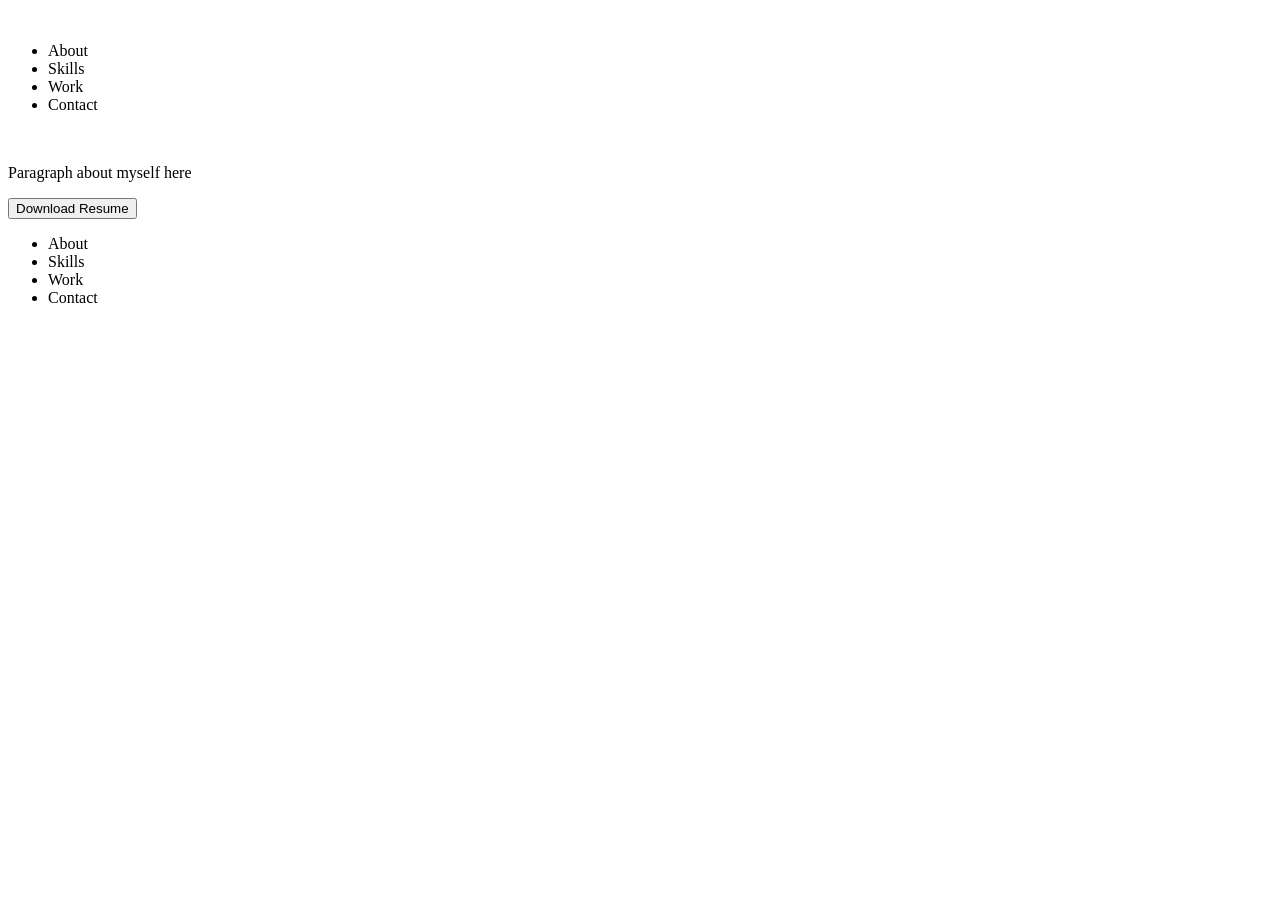
==== index.html @ 72191c67 "Began coding HTML outline" ====
<!DOCTYPE html>
<html>
    <head>
        <title></title>
    </head>
    <body>
        <header class="navigation">
            <div class="inline-block logo">
                <img src="" alt="">
            </div>
            <nav class="inline-block">
                <ul>
                    <li class="inline-block">About</li>
                    <li class="inline-block">Skills</li>
                    <li class="inline-block">Work</li>
                    <li class="inline-block">Contact</li>
                </ul>
            </nav>
        </header>
        <section class="heroImg">
            <div class="content">
                <img>
                <p>Paragraph about myself here</p>
                <button>Download Resume</button>
            </div>
        </section>
        <footer>
            <ul>
                <li class="inline-block">About</li>
                <li class="inline-block">Skills</li>
                <li class="inline-block">Work</li>
                <li class="inline-block">Contact</li>
            </ul>
        </footer>
    </body>
</html>
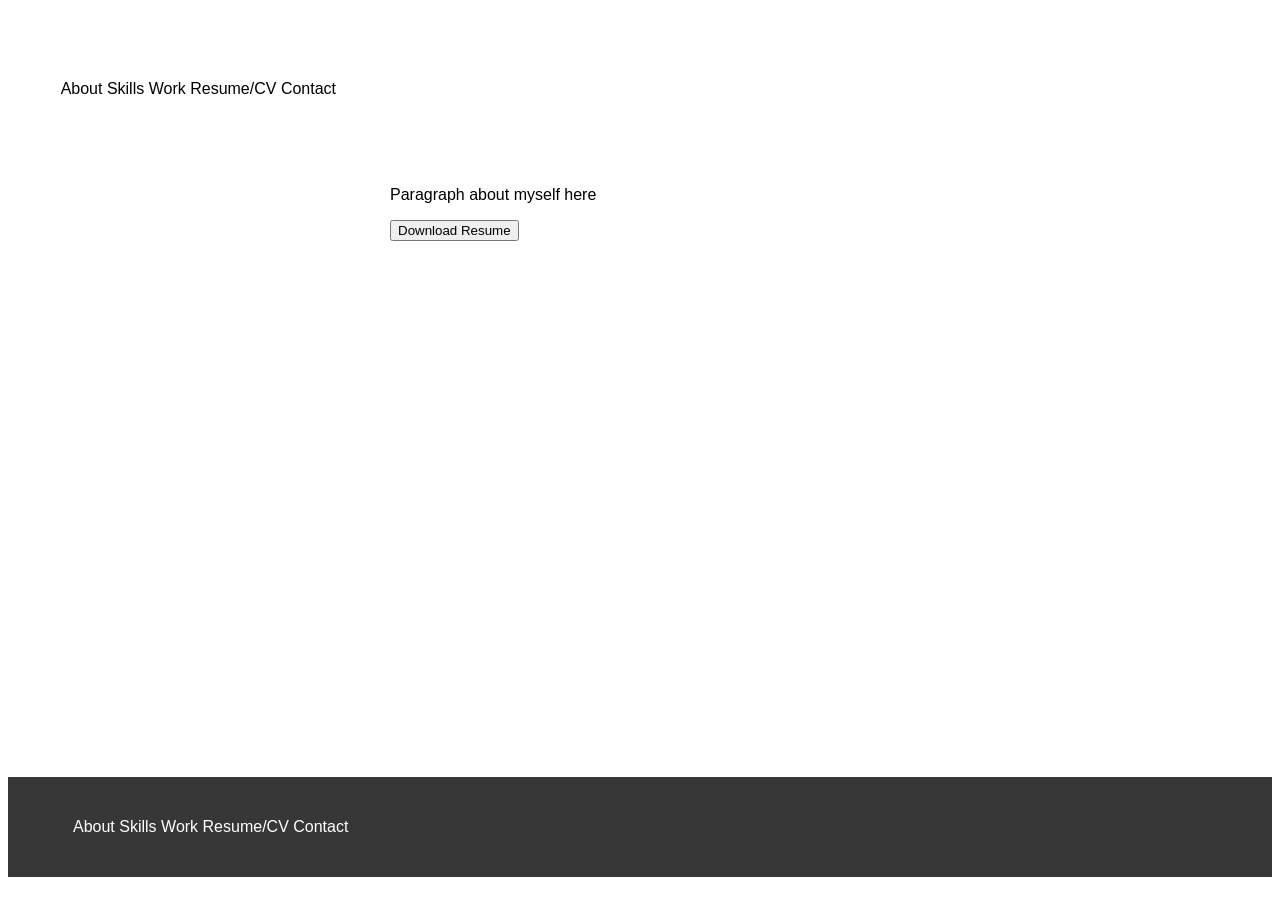
==== commit 0e88c292: "Created and began CSS stylesheet" ====
--- a/index.html
+++ b/index.html
@@ -1,25 +1,28 @@
 <!DOCTYPE html>
 <html>
     <head>
-        <title></title>
+        <title>Katie Knight // UX Researcher
+        </title>
+        <link rel="stylesheet" href="CSS/style.css" type="text/css">
     </head>
     <body>
         <header class="navigation">
             <div class="inline-block logo">
-                <img src="" alt="">
+                <img src="" alt=""> <!-- Upload logo image to folder and add image link-->
             </div>
             <nav class="inline-block">
                 <ul>
                     <li class="inline-block">About</li>
                     <li class="inline-block">Skills</li>
                     <li class="inline-block">Work</li>
+                    <li class="inline-block">Resume/CV</li>
                     <li class="inline-block">Contact</li>
                 </ul>
             </nav>
         </header>
         <section class="heroImg">
             <div class="content">
-                <img>
+                <img src="" alt=""> <!--Upload hero image to folder and add image link-->
                 <p>Paragraph about myself here</p>
                 <button>Download Resume</button>
             </div>
@@ -29,6 +32,7 @@
                 <li class="inline-block">About</li>
                 <li class="inline-block">Skills</li>
                 <li class="inline-block">Work</li>
+                <li class="inline-block">Resume/CV</li>
                 <li class="inline-block">Contact</li>
             </ul>
         </footer>
--- a/CSS/style.css
+++ b/CSS/style.css
@@ -0,0 +1,48 @@
+.inline-block {
+    display: inline-block;
+    vertical-align: top;
+}
+.logo {
+    width: 23%;
+    padding: 1%;
+    text-align: center;
+}
+
+nav {
+    width: 73%;
+    padding: 1%;
+    
+}
+
+.heroImg {
+    height: 600px;
+    padding: 25px;
+    background-size: cover;
+    background-repeat: no-repeat;
+    box-shadow: 5px 10 px #f5f5f5;
+}
+
+.content {
+    width: 500px;
+    margin: 0 auto;
+}
+
+footer {
+    background-color: #373738;
+    color: white;
+    padding: 25px;
+}
+
+footer.ul {
+    display: inline-block;
+    vertical-align: top;
+    padding: 25px;
+}
+
+ul {
+    font-family: Verdana, Geneva, Tahoma, sans-serif;
+}
+
+p {
+    font-family: 'Franklin Gothic Medium', 'Arial Narrow', Arial, sans-serif;
+}
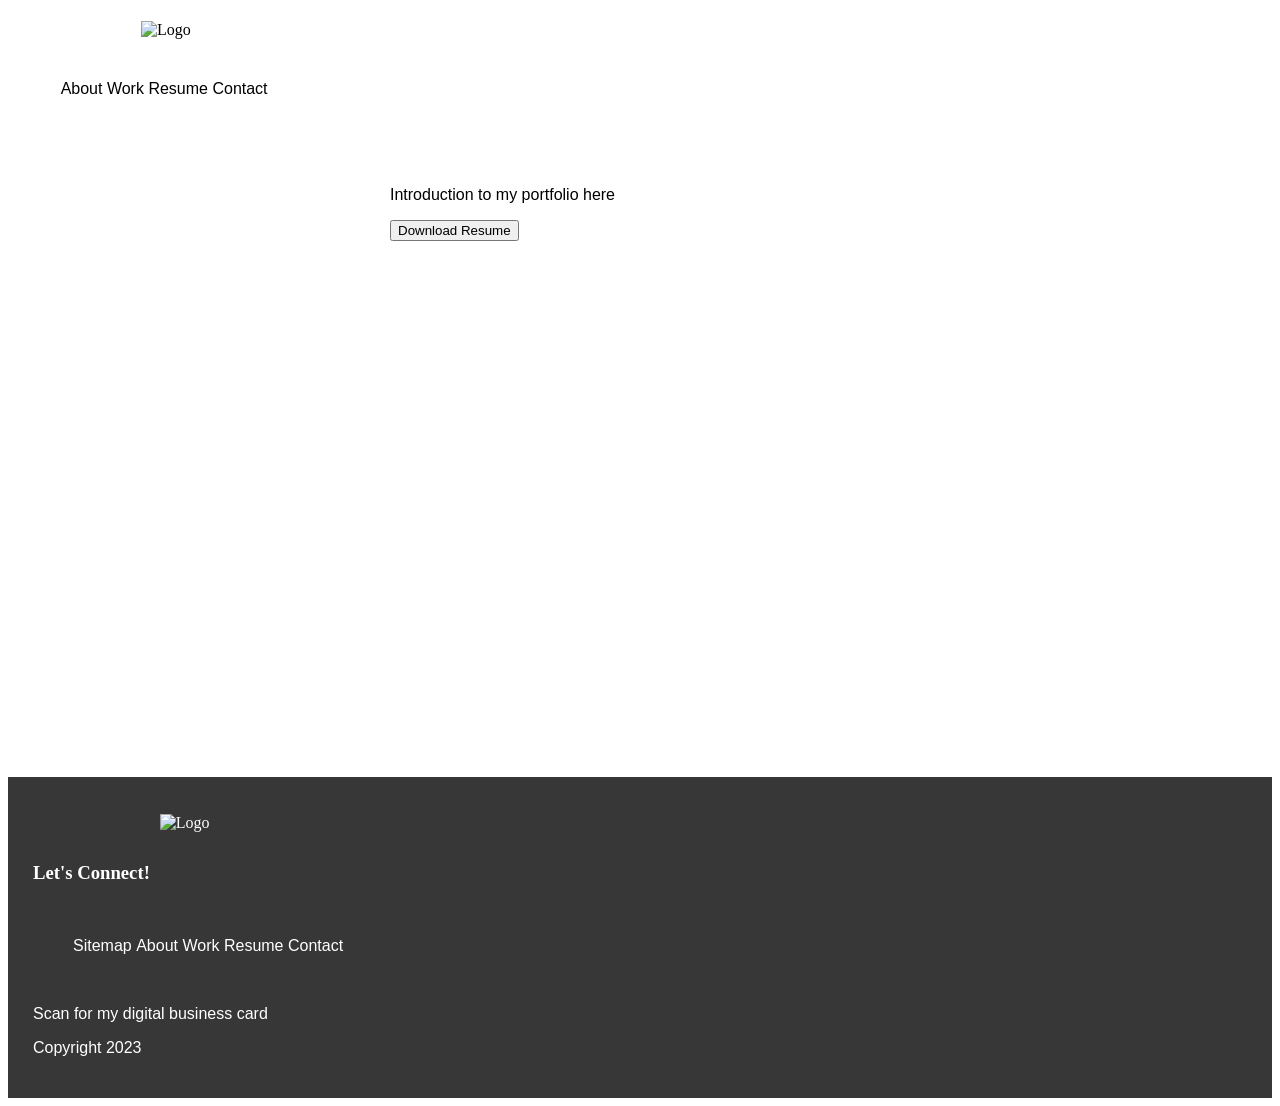
==== commit 9e236ebb: "Adding HTML structure" ====
--- a/index.html
+++ b/index.html
@@ -1,40 +1,59 @@
 <!DOCTYPE html>
 <html>
     <head>
-        <title>Katie Knight // UX Researcher
+        <title>Katie Knight / UX Researcher
         </title>
         <link rel="stylesheet" href="CSS/style.css" type="text/css">
+        <script src="https://kit.fontawesome.com/489f6b30f3.js" crossorigin="anonymous"></script>
     </head>
+    <!--Home Page-->
     <body>
+        <!--Navigation Section-->
         <header class="navigation">
             <div class="inline-block logo">
-                <img src="" alt=""> <!-- Upload logo image to folder and add image link-->
+                <img src="" alt="Logo"> <!-- Upload logo image to folder and add image link-->
             </div>
             <nav class="inline-block">
                 <ul>
                     <li class="inline-block">About</li>
-                    <li class="inline-block">Skills</li>
                     <li class="inline-block">Work</li>
-                    <li class="inline-block">Resume/CV</li>
+                    <li class="inline-block">Resume</li>
                     <li class="inline-block">Contact</li>
                 </ul>
             </nav>
         </header>
+    <!--Hero Image Section-->
         <section class="heroImg">
             <div class="content">
                 <img src="" alt=""> <!--Upload hero image to folder and add image link-->
-                <p>Paragraph about myself here</p>
+                <p>Introduction to my portfolio here</p>
                 <button>Download Resume</button>
             </div>
         </section>
+
+    <!--Footer Section-->
         <footer>
+            <div class="inline-block logo">
+                <img src="" alt="Logo"> <!-- Upload logo image to folder and add image link-->
+            </div>
+                <h3>Let's Connect!</h3>
+                <img> <!--LinkedIn icon w/ hyperlink-->
+                <img> <!--Email icon w/ hyperlink-->
+                <img> <!--Additional social media icon w/ hyperlink-->
+            <div>
             <ul>
+                <li class="inline-block">Sitemap</li>
                 <li class="inline-block">About</li>
-                <li class="inline-block">Skills</li>
                 <li class="inline-block">Work</li>
-                <li class="inline-block">Resume/CV</li>
+                <li class="inline-block">Resume</li>
                 <li class="inline-block">Contact</li>
             </ul>
+            </div>
+            <div>
+                <img src="" alt=""><!--Add digital business card-->
+                <p>Scan for my digital business card</p>
+            </div>
+            <p>Copyright 2023</p> <!--Add copyright symbol-->
         </footer>
     </body>
 </html>
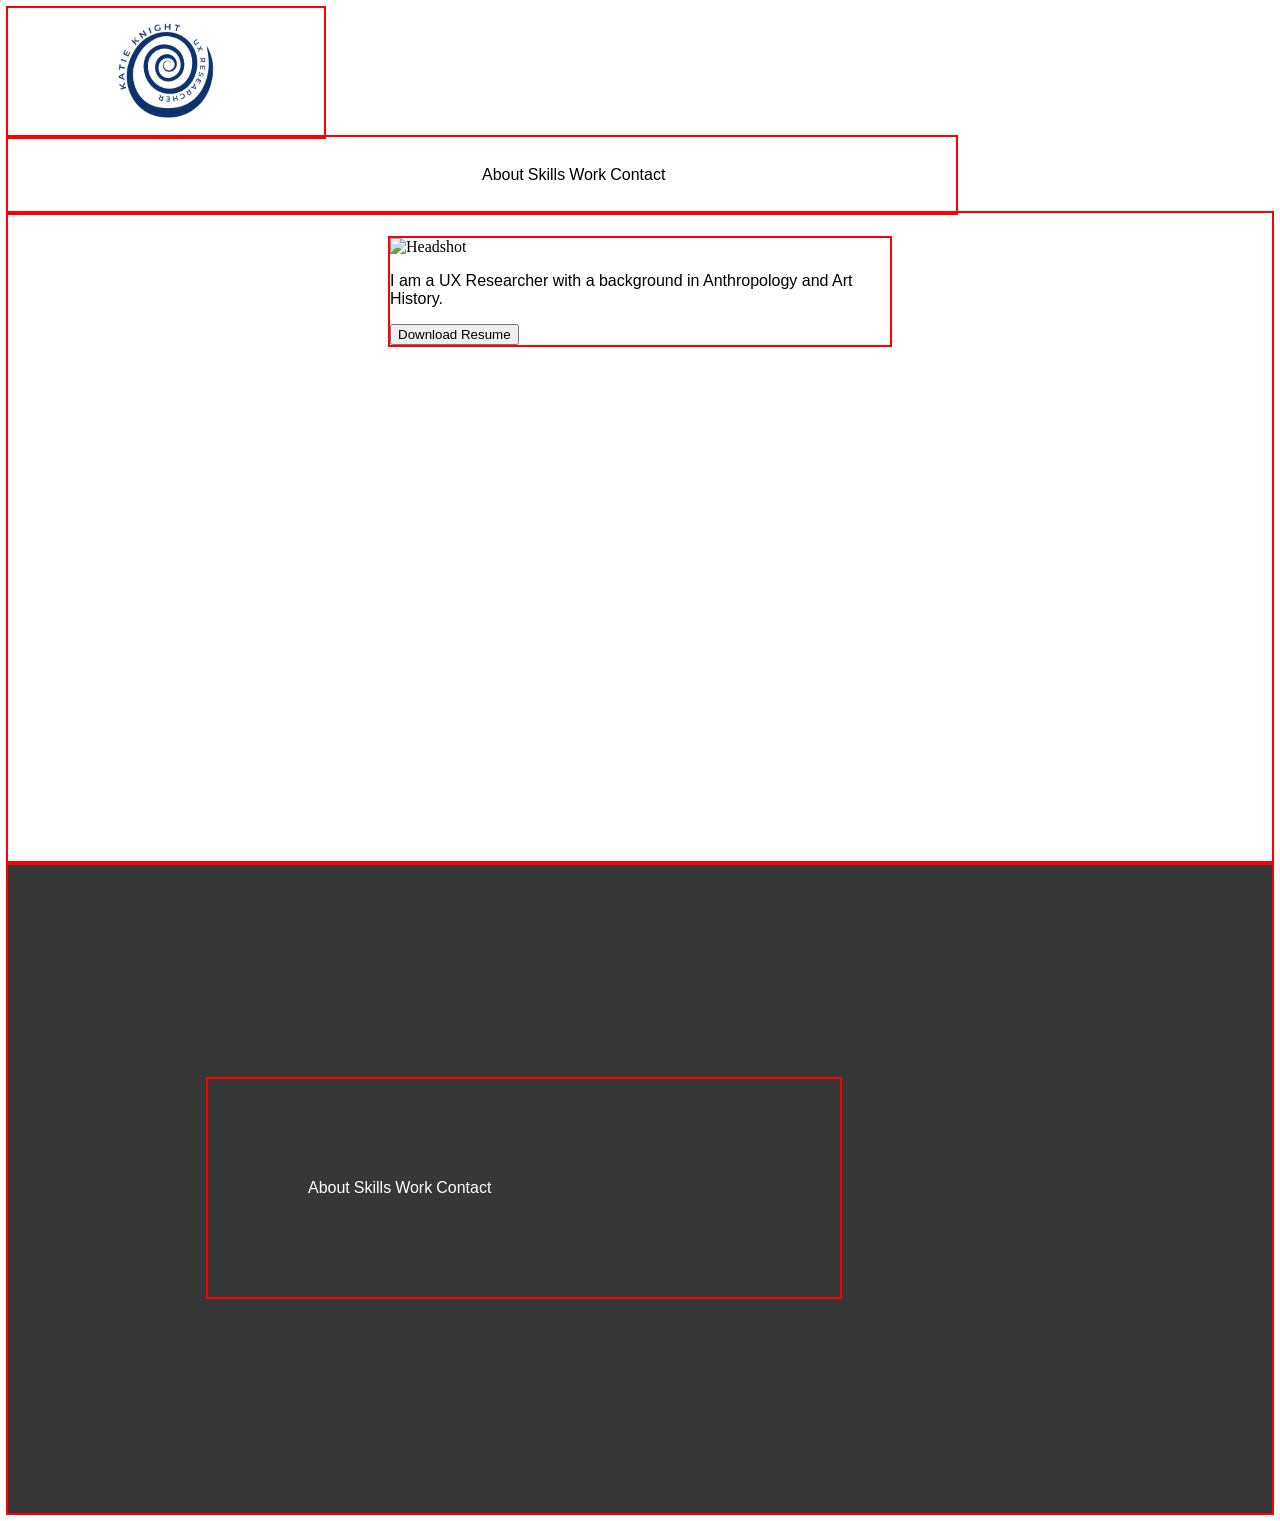
==== commit bfda1ad3: "Completed HW 17 Lots of confusion, will revise" ====
--- a/index.html
+++ b/index.html
@@ -1,59 +1,46 @@
 <!DOCTYPE html>
-<html>
+<html lang="en-US">
     <head>
-        <title>Katie Knight / UX Researcher
-        </title>
-        <link rel="stylesheet" href="CSS/style.css" type="text/css">
+        <title>Homepage</title>
+        <link href="CSS/index.css" type="text/css" rel="stylesheet">
         <script src="https://kit.fontawesome.com/489f6b30f3.js" crossorigin="anonymous"></script>
     </head>
-    <!--Home Page-->
+  
     <body>
-        <!--Navigation Section-->
-        <header class="navigation">
-            <div class="inline-block logo">
-                <img src="" alt="Logo"> <!-- Upload logo image to folder and add image link-->
-            </div>
-            <nav class="inline-block">
-                <ul>
-                    <li class="inline-block">About</li>
-                    <li class="inline-block">Work</li>
-                    <li class="inline-block">Resume</li>
-                    <li class="inline-block">Contact</li>
-                </ul>
-            </nav>
-        </header>
-    <!--Hero Image Section-->
-        <section class="heroImg">
-            <div class="content">
-                <img src="" alt=""> <!--Upload hero image to folder and add image link-->
-                <p>Introduction to my portfolio here</p>
-                <button>Download Resume</button>
-            </div>
-        </section>
+       <header class="navigation">
+        <div class="inline-block logo">
+            <img src="Images/UX Portfolio Logo Copy Blue 1.png" alt="Logo" width="100px" height="100px">
+        </div>
+        <nav class="inline-block">
+            <ul>
+                <li class="inline-block">About</li>
+                <li class="inline-block">Skills</li>
+                <li class="inline-block">Work</li>
+                <li class="inline-block">Contact</li>
+            </ul>
+        </nav>
+       </header>
+    
+    <!--Hero Image-->
+       <section class="heroImg">
+        <div class="content">
+            <img src="Images/KKnight2022_6.jpg" alt="Headshot" width="300px" height="450px">
+            <p>I am a UX Researcher with a background in Anthropology and Art History.</p>
+            <button>Download Resume</button>
+        </div>
+       </section>
 
-    <!--Footer Section-->
+    <!--Footer-->
         <footer>
-            <div class="inline-block logo">
-                <img src="" alt="Logo"> <!-- Upload logo image to folder and add image link-->
-            </div>
-                <h3>Let's Connect!</h3>
-                <img> <!--LinkedIn icon w/ hyperlink-->
-                <img> <!--Email icon w/ hyperlink-->
-                <img> <!--Additional social media icon w/ hyperlink-->
-            <div>
+
             <ul>
-                <li class="inline-block">Sitemap</li>
                 <li class="inline-block">About</li>
+                <li class="inline-block">Skills</li>
                 <li class="inline-block">Work</li>
-                <li class="inline-block">Resume</li>
                 <li class="inline-block">Contact</li>
             </ul>
             </div>
-            <div>
-                <img src="" alt=""><!--Add digital business card-->
-                <p>Scan for my digital business card</p>
-            </div>
-            <p>Copyright 2023</p> <!--Add copyright symbol-->
+        
         </footer>
     </body>
 </html>
--- a/CSS/index.css
+++ b/CSS/index.css
@@ -0,0 +1,57 @@
+.inline-block {
+    display: inline-block;
+    vertical-align: top;
+}
+
+.logo {
+    width: 23%;
+    padding: 1%;
+    text-align: center;
+    outline: 2px solid red;
+}
+
+nav {
+    width: 73%;
+    padding: 1%;
+    outline: 2px solid red;
+}
+
+ul {
+    width: 50%;
+    margin-left: auto;
+}
+
+.heroImg{
+    height: 600px;
+    padding: 25px;
+    outline: 2px solid red;
+    
+}
+
+.content {
+    width: 500px;
+    margin: 0 auto;
+    outline: 2px solid red;
+}
+
+footer {
+    background-color: #373738;
+    color: white;
+    padding: 200px;
+    outline: 2px solid red;
+}
+
+footer ul {
+    display: inline-block;
+    vertical-align: top;
+    padding: 100px;
+    outline: 2px solid red;
+}
+
+li {
+    font-family: Impact, Haettenschweiler, 'Arial Narrow Bold', sans-serif;
+}
+
+p {
+    font-family: Impact, Haettenschweiler, 'Arial Narrow Bold', sans-serif;
+}
